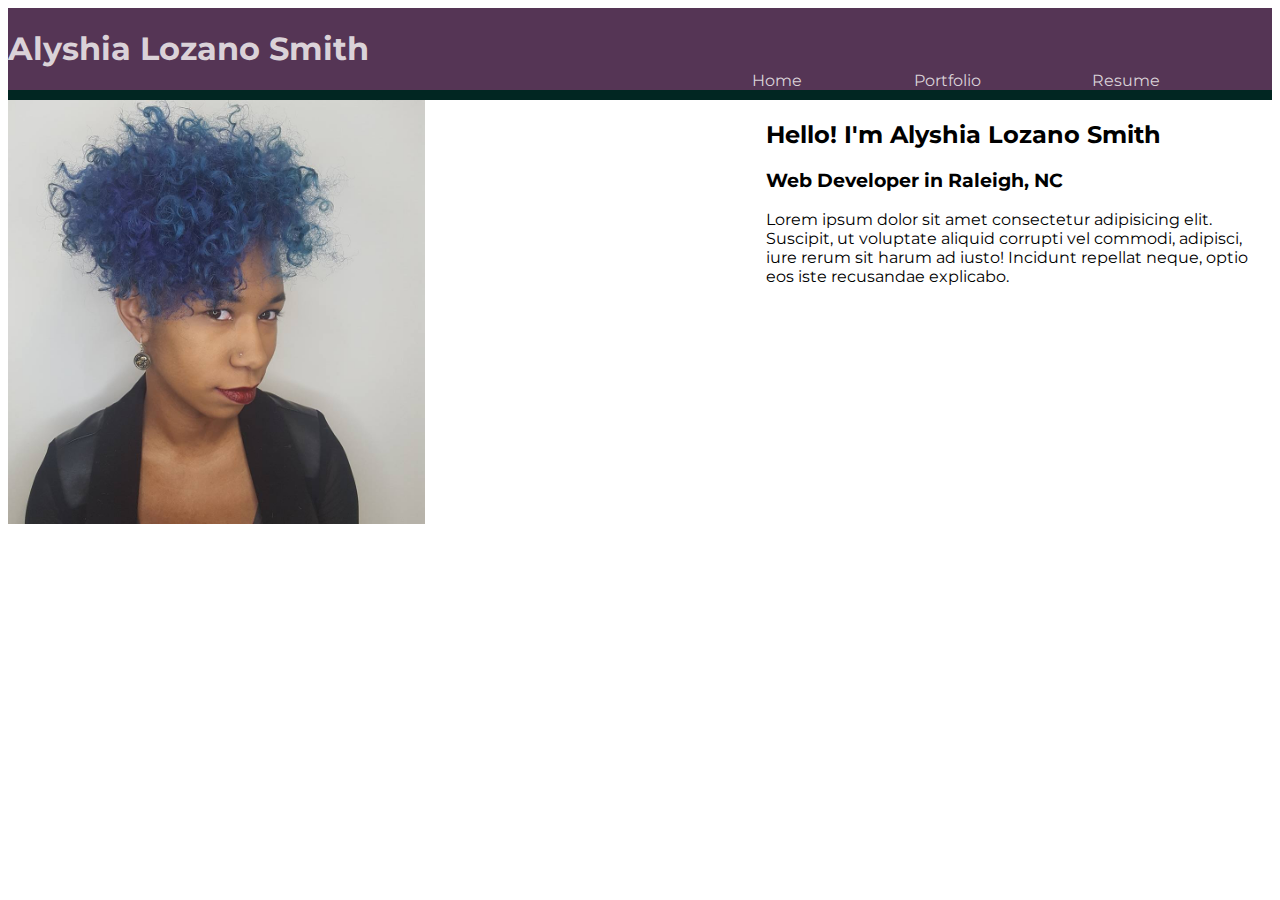
==== index.html @ 34acf65e "started html for home page and header, started base css" ====
<!DOCTYPE html>
<html lang="en">
<head>
    <meta charset="UTF-8">
    <meta name="viewport" content="width=device-width, initial-scale=1.0">
    <title>Document</title>
    <link rel="stylesheet" href="stylesheet.css">
    <link href="https://fonts.googleapis.com/css2?family=Montserrat:wght@300&display=swap" rel="stylesheet">
</head>
<body>
    <header>
        <h1>Alyshia Lozano Smith</h1>

        <nav>
            <a href="index.html"> Home </a>
            <a href="Resume.html"> Portfolio </a>
            <a href="Portfolio.html"> Resume </a>
        </nav>
    </header>

    <div class="bio">
        <img id="headshot" src="images/headshot.jpg" alt="Alyshia's headshot">
        <section class="bio-text">
        <h2>Hello! I'm Alyshia Lozano Smith</h2>
        <h3>Web Developer in Raleigh, NC</h3>
        <p>
            Lorem ipsum dolor sit amet consectetur adipisicing elit. Suscipit, ut voluptate aliquid corrupti vel commodi, adipisci, iure rerum sit harum ad iusto! Incidunt repellat neque, optio eos iste recusandae explicabo.
        </p>
        </section>
    </div>
    
</body>
</html>
---- stylesheet.css ----
body{
    font-family: 'Montserrat', sans-serif;
    background-color: white;
}

header{
    background-color: #553555;
    color: #DAD2D8;
    display: flex;
    flex-flow: wrap;
    justify-content: space-between;
    border-bottom: 10px solid  #012622;

}

nav{
    display: flex;
    align-items: flex-end;
    justify-content: space-evenly;
    width: 50%;

}

nav a{
    color: #DAD2D8;
    text-decoration: none;
}

.bio{
    display: flex;
    flex-flow: wrap;
    justify-content: space-between;

}
 .bio-text{
     display: inline-block;
     width: 40%;
 }

#headshot{
    width: 33%;
    height: 33%;
}
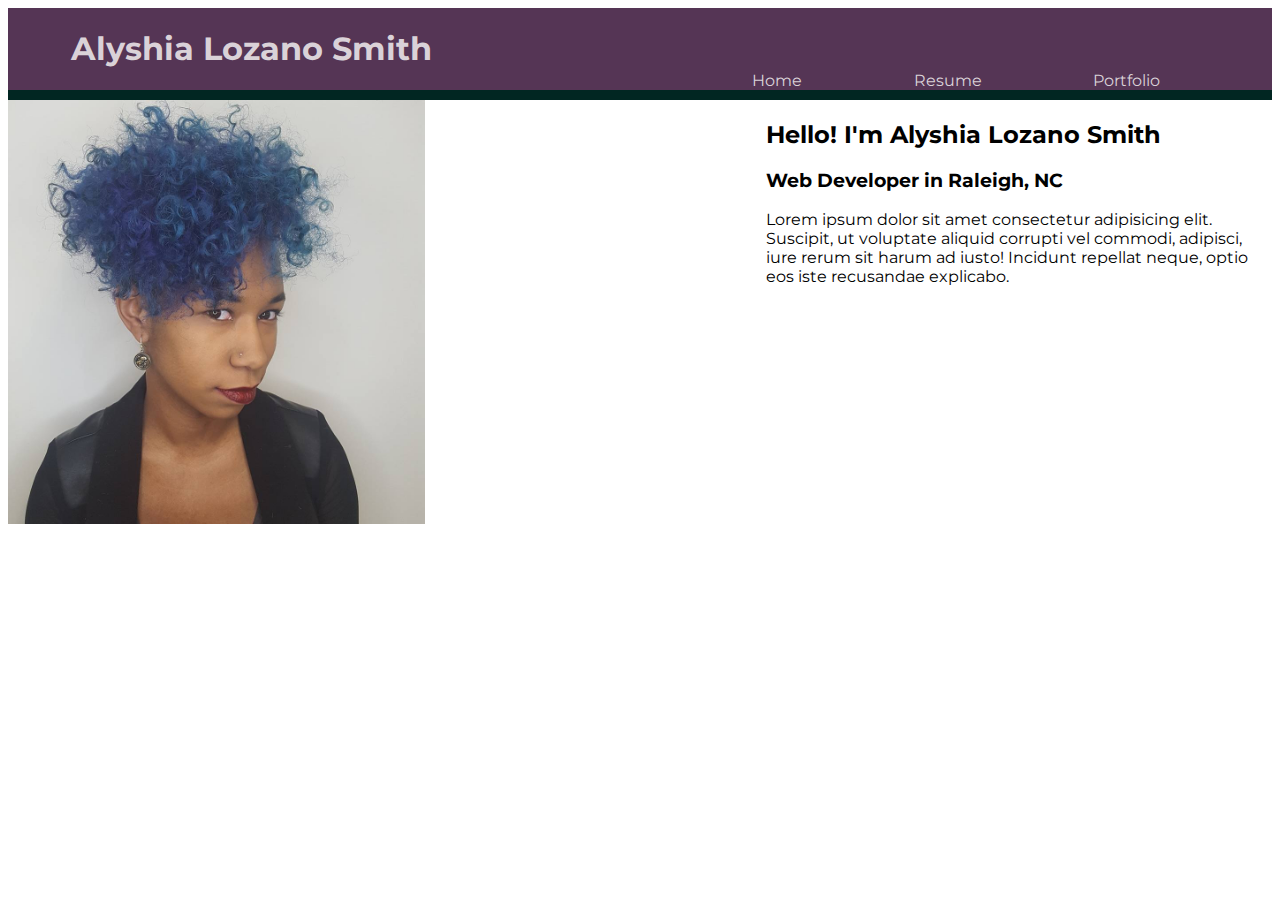
==== commit d76b7747: "added base resume html, began projects sidebar" ====
--- a/index.html
+++ b/index.html
@@ -13,8 +13,8 @@
 
         <nav>
             <a href="index.html"> Home </a>
-            <a href="Resume.html"> Portfolio </a>
-            <a href="Portfolio.html"> Resume </a>
+            <a href="Resume.html"> Resume </a>
+            <a href="Portfolio.html"> Portfolio </a>
         </nav>
     </header>
 
--- a/stylesheet.css
+++ b/stylesheet.css
@@ -11,6 +11,10 @@
     justify-content: space-between;
     border-bottom: 10px solid  #012622;
 
+}
+
+header h1{
+    margin-left: 5%;
 }
 
 nav{
